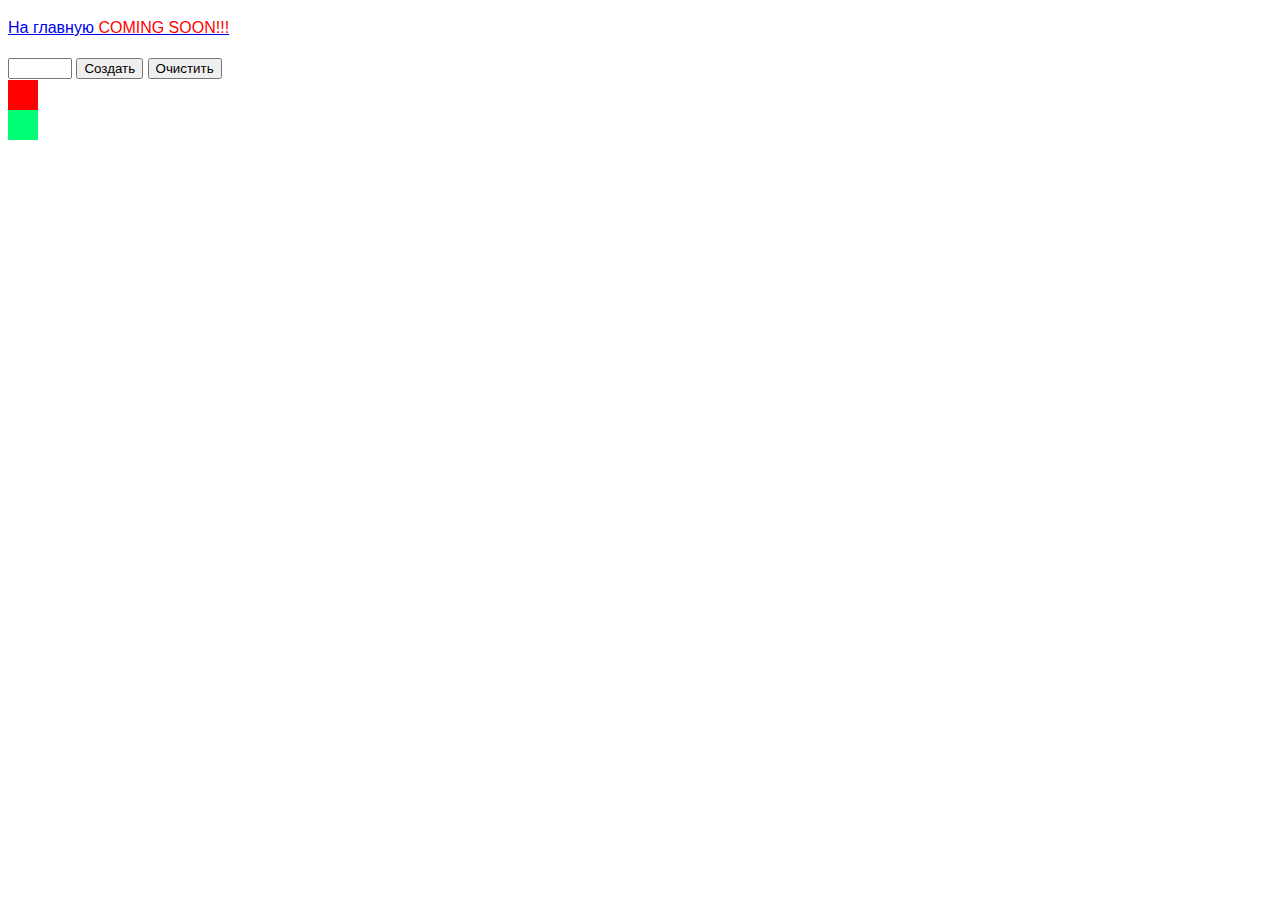
==== task-08.html @ 6abde2ce "just end" ====
<!DOCTYPE html>
<html lang="ru">
  <head>
    <meta charset="UTF-8" />
    <meta http-equiv="X-UA-Compatible" content="IE=edge" />
    <meta name="viewport" content="width=device-width, initial-scale=1.0" />
    <title>Задание 8</title>
    <style>
      body {
        font-family: -apple-system, BlinkMacSystemFont, 'Segoe UI', Roboto,
          Oxygen, Ubuntu, Cantarell, 'Open Sans', 'Helvetica Neue', sans-serif;
        line-height: 1.5;
      }
    </style>
  </head>
  <body>
    <p><a href="index.html">На главную<span style="color: red;"> COMING SOON!!!</span></a>
    <div id="controls">
        <input type="number" min="0" max="100" step="1" />
        <button type="button" data-action="render">Создать</button>
        <button type="button" data-action="destroy">Очистить</button>
      </div>
      
      <div id="boxes"><div id="boxes" style="background-color: red; width:30px; height: 30px;"></div><div id="boxes" style="background-color: rgb(0, 255, 119); width:30px; height: 30px"></div></div>
    <script src="js/task-08.js" type="module"></script>
  </body>
</html>
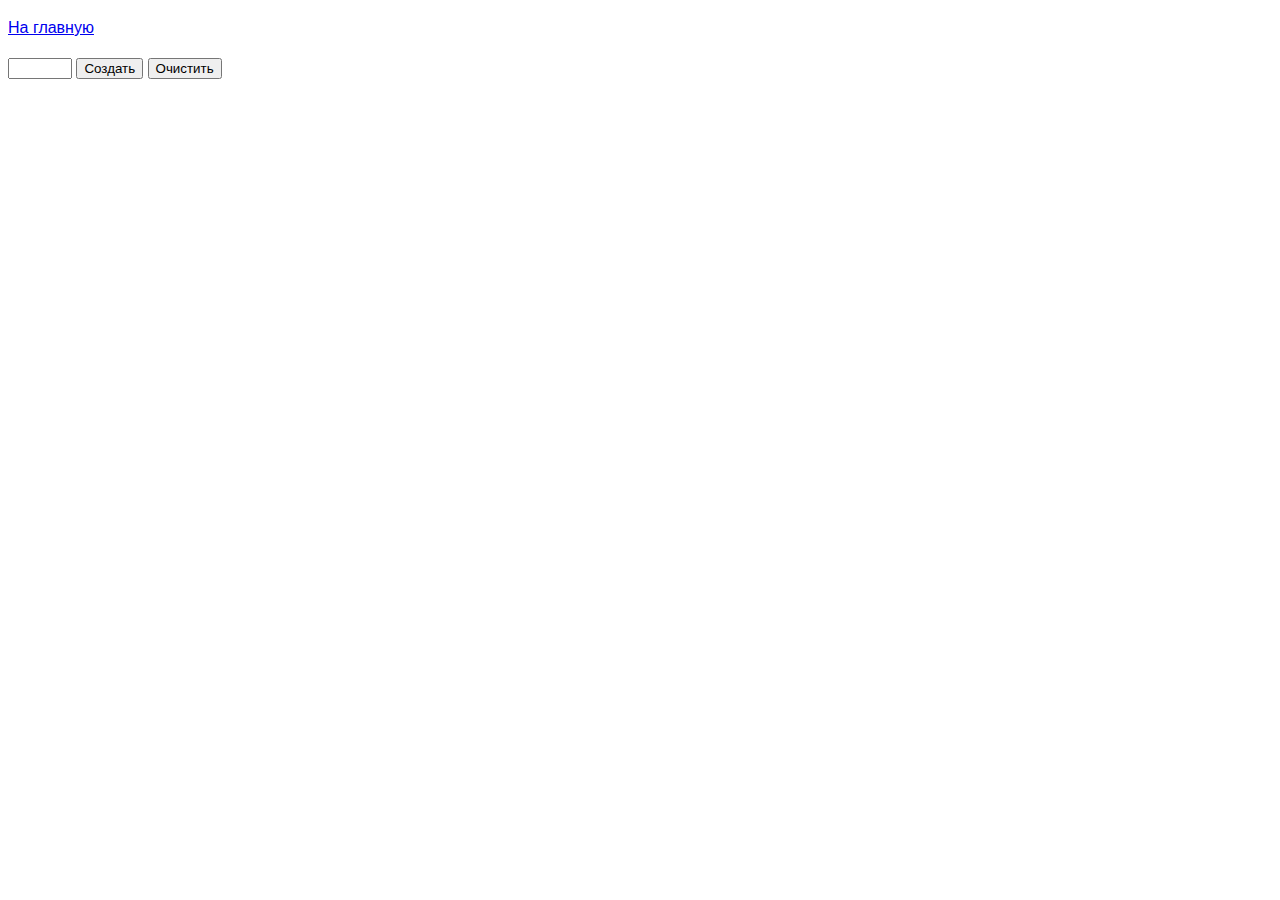
==== commit d1353652: "good" ====
--- a/task-08.html
+++ b/task-08.html
@@ -14,14 +14,14 @@
     </style>
   </head>
   <body>
-    <p><a href="index.html">На главную<span style="color: red;"> COMING SOON!!!</span></a>
+    <p><a href="index.html">На главную</a>
     <div id="controls">
         <input type="number" min="0" max="100" step="1" />
         <button type="button" data-action="render">Создать</button>
         <button type="button" data-action="destroy">Очистить</button>
       </div>
       
-      <div id="boxes"><div id="boxes" style="background-color: red; width:30px; height: 30px;"></div><div id="boxes" style="background-color: rgb(0, 255, 119); width:30px; height: 30px"></div></div>
+      <div id="boxes"></div>
     <script src="js/task-08.js" type="module"></script>
   </body>
 </html>